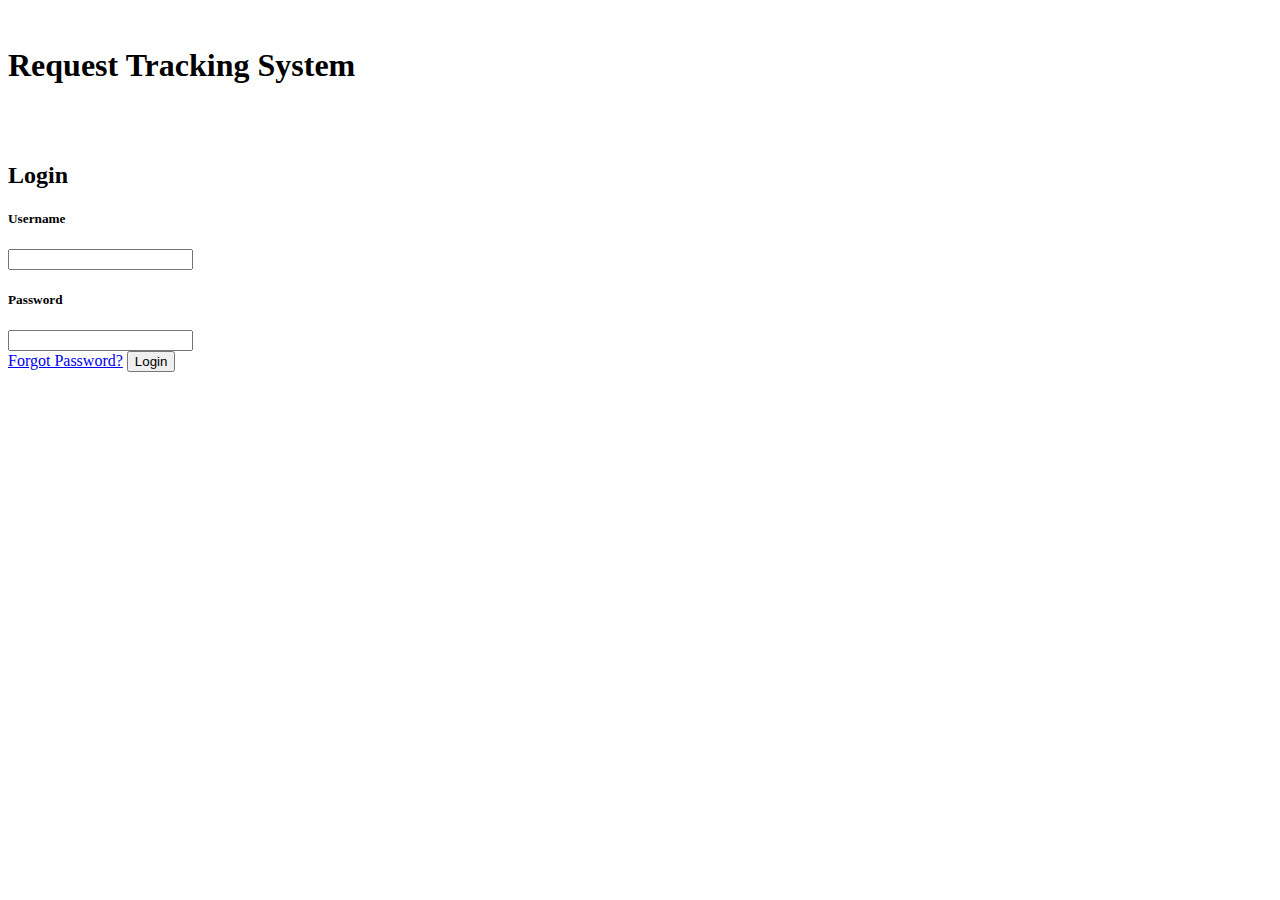
==== src/main/resources/templates/index.html @ 5e3d7e70 "Login Module" ====
<!DOCTYPE html>
<html xmlns="http://www.w3.org/1999/xhtml"
      xmlns:th="http://www.thymeleaf.org">
<head>
	<title>Login</title>
	<link href="https://fonts.googleapis.com/css?family=Poppins:600&display=swap" rel="stylesheet">
	<script src="https://kit.fontawesome.com/a81368914c.js"></script>
	<meta name="viewport" content="width=device-width, initial-scale=1">
	<link rel="stylesheet" href="" th:href="@{/css/style.css}" />
	
	<link href="https://cdn.jsdelivr.net/npm/bootstrap@5.1.0/dist/css/bootstrap.min.css" rel="stylesheet" integrity="sha384-KyZXEAg3QhqLMpG8r+8fhAXLRk2vvoC2f3B09zVXn8CA5QIVfZOJ3BCsw2P0p/We" crossorigin="anonymous">

	
	</head>
<body>
	<div class="flex">
		<img class="logo" th:src="@{/img/Cozentus-Logo.png}" src="">
		<h1>Request Tracking System</h1>
	</div>
	<img class="wave" th:src="@{/img/wave_blue.png}" src="">
	<div class="alert alert-warning text-center" th:if="${user.isInvalid}" th:text="${user.msg}"></div>
	<div id="warning-msg" class="alert alert-warning text-center"></div>
	<div class="container">
	
		<div class="img">
			<!-- <img src="img/bg.svg"> -->
		</div>
		<div class="login-content">
			<form action="#" th:action="@{/Login}" th:object="${user}" method="post">
				<img src="" th:src="@{/img/avatarLogo.svg}" />
				<h2 class="title">Login</h2>
           		<div class="input-div one">
           		   <div class="i">
           		   		<i class="fas fa-user"></i>
           		   </div>
					  
           		   <div class="div">
           		   		<h5>Username</h5>
           		   		<input id="userName" type="text" th:field="*{userEmail}" class="input" required>
           		   </div>
           		</div>
           		<div class="input-div pass">
           		   <div class="i"> 
           		    	<i class="fas fa-lock"></i>
           		   </div>
					  
           		   <div class="div">
           		    	<h5>Password</h5>
           		    	<input id="password" type="password" th:field="*{userPassword}" class="input" required>
            	   </div>
            	</div>
            	<a href="#">Forgot Password?</a>
            	<input id="btn-submit" type="submit" class="btn" value="Login">
            </form>
        </div>
    </div>
    
    <script type="text/javascript" th:inline="javascript" th:src="@{/js/main.js}" ></script>
    
	<script src="https://cdn.jsdelivr.net/npm/bootstrap@5.1.0/dist/js/bootstrap.bundle.min.js" integrity="sha384-U1DAWAznBHeqEIlVSCgzq+c9gqGAJn5c/t99JyeKa9xxaYpSvHU5awsuZVVFIhvj" crossorigin="anonymous"></script>
    </body>
</html>
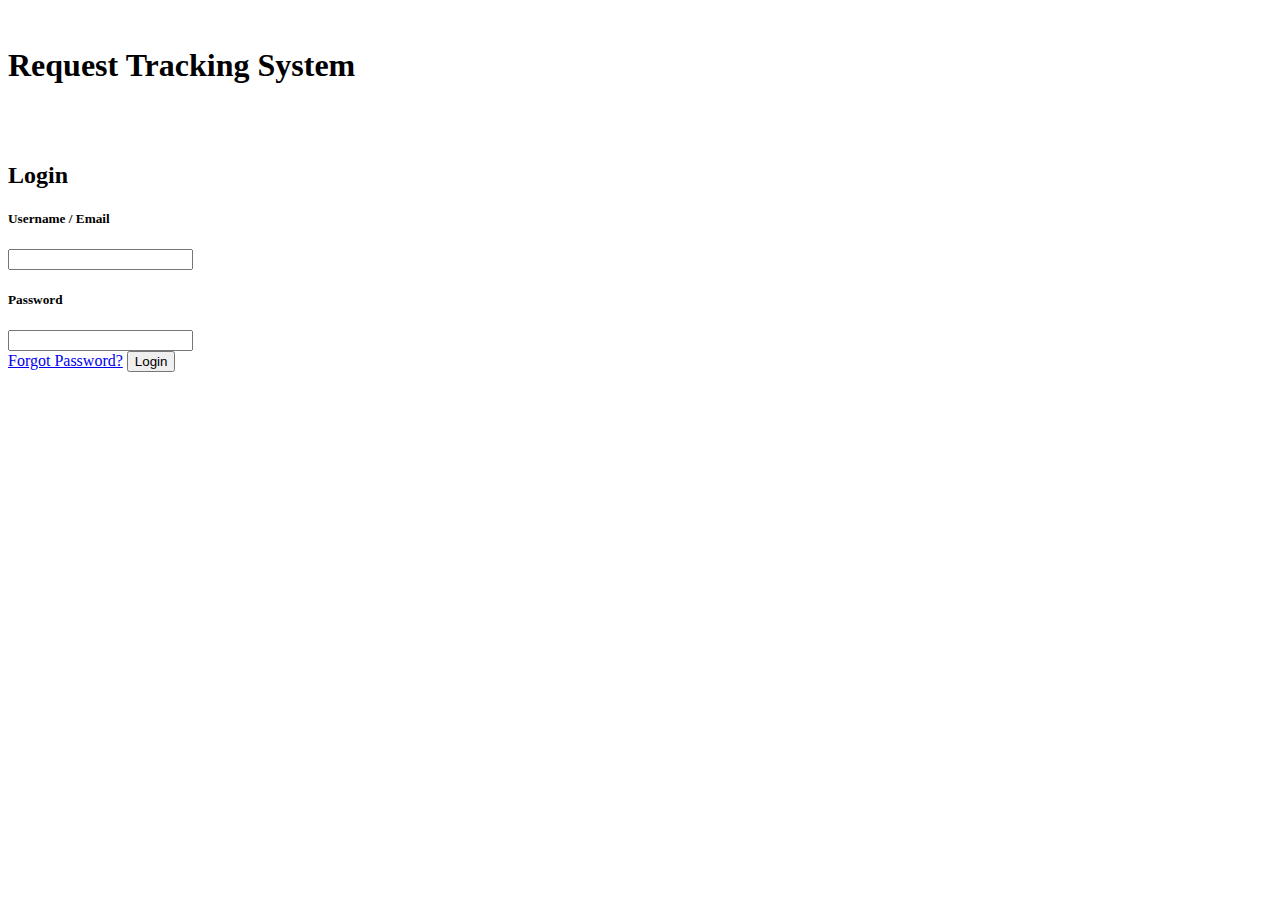
==== commit c87cc91b: "Change Password Module" ====
--- a/src/main/resources/templates/index.html
+++ b/src/main/resources/templates/index.html
@@ -17,16 +17,17 @@
 		<img class="logo" th:src="@{/img/Cozentus-Logo.png}" src="">
 		<h1>Request Tracking System</h1>
 	</div>
+	
 	<img class="wave" th:src="@{/img/wave_blue.png}" src="">
 	<div class="alert alert-warning text-center" th:if="${user.isInvalid}" th:text="${user.msg}"></div>
-	<div id="warning-msg" class="alert alert-warning text-center"></div>
+	<div id="warning-msg"></div>
 	<div class="container">
 	
 		<div class="img">
 			<!-- <img src="img/bg.svg"> -->
 		</div>
 		<div class="login-content">
-			<form action="#" th:action="@{/Login}" th:object="${user}" method="post">
+			<form action="#" th:action="@{/Login}" th:object="${user}" method="post" autocomplete="off">
 				<img src="" th:src="@{/img/avatarLogo.svg}" />
 				<h2 class="title">Login</h2>
            		<div class="input-div one">
@@ -35,7 +36,7 @@
            		   </div>
 					  
            		   <div class="div">
-           		   		<h5>Username</h5>
+           		   		<h5>Username / Email</h5>
            		   		<input id="userName" type="text" th:field="*{userEmail}" class="input" required>
            		   </div>
            		</div>
@@ -49,8 +50,8 @@
            		    	<input id="password" type="password" th:field="*{userPassword}" class="input" required>
             	   </div>
             	</div>
-            	<a href="#">Forgot Password?</a>
-            	<input id="btn-submit" type="submit" class="btn" value="Login">
+            	<a id="forget" href="#">Forgot Password?</a>
+            	<input id="btn-submit" type="submit" class="btn-sub" value="Login">
             </form>
         </div>
     </div>
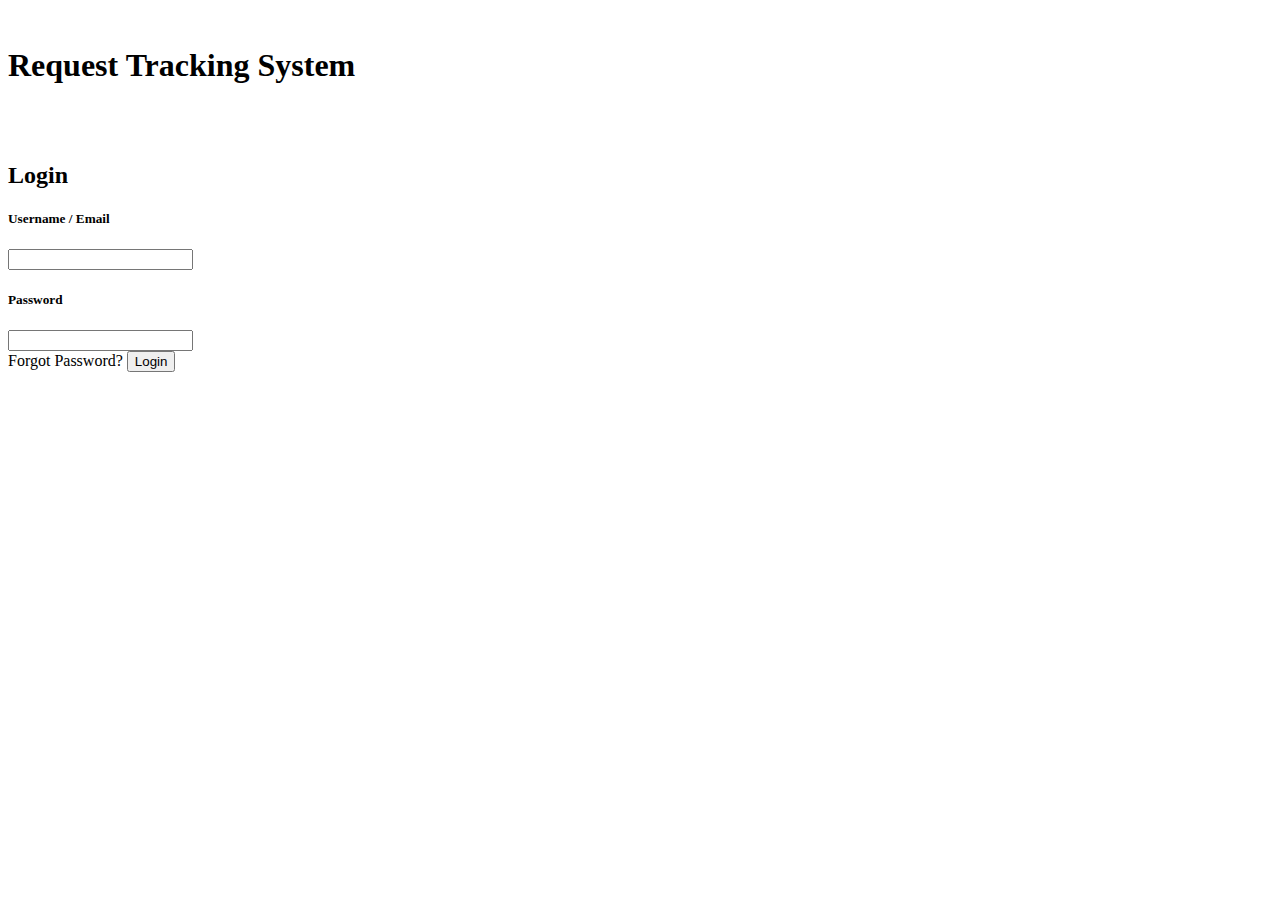
==== commit f0f0f1f9: "Done" ====
--- a/src/main/resources/templates/index.html
+++ b/src/main/resources/templates/index.html
@@ -42,16 +42,19 @@
            		</div>
            		<div class="input-div pass">
            		   <div class="i"> 
-           		    	<i class="fas fa-lock"></i>
+           		    	<i class="far fa-eye" id="togglePassword" style="cursor: pointer;"></i>
            		   </div>
 					  
-           		   <div class="div">
+           		   
+            	   <div class="div">
            		    	<h5>Password</h5>
-           		    	<input id="password" type="password" th:field="*{userPassword}" class="input" required>
+           		    	<input id="password" type="password" th:field="*{userPassword}" class="input" autocomplete="current-password" required>
+  						
             	   </div>
             	</div>
-            	<a id="forget" href="#">Forgot Password?</a>
+            	<a id="forget" th:href="@{/reset}">Forgot Password?</a>
             	<input id="btn-submit" type="submit" class="btn-sub" value="Login">
+            	
             </form>
         </div>
     </div>
